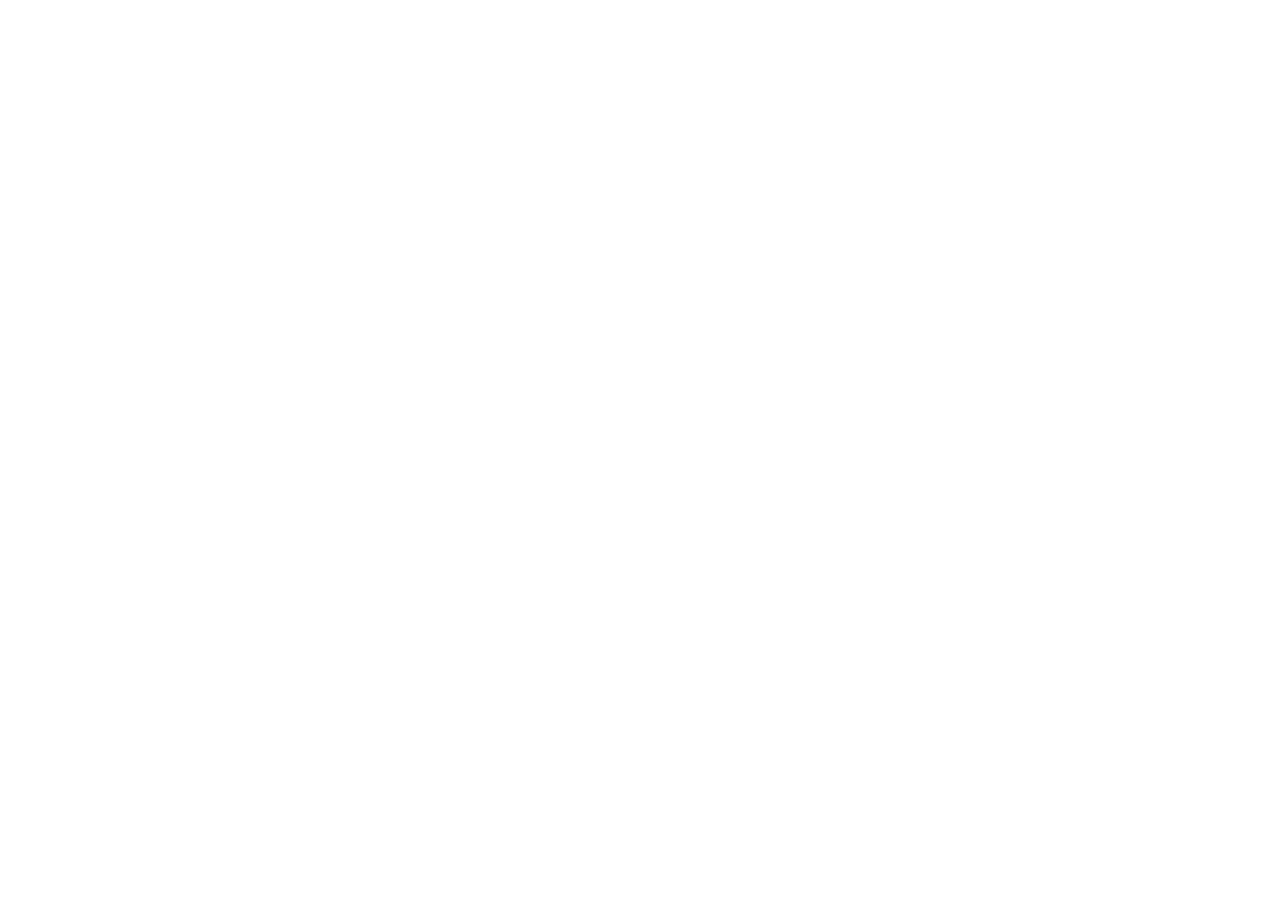
==== index.html @ c33c80a5 "Main page" ====
<!DOCTYPE html>
<html lang="es">

<head>
  <meta charset="UTF-8">
  <title>Plataforma de la Universidad de Cartagena</title>

  <link rel="stylesheet" href="https://cdnjs.cloudflare.com/ajax/libs/materialize/0.97.6/css/materialize.min.css">
  <script src="https://code.jquery.com/jquery-2.2.3.min.js" integrity="sha256-a23g1Nt4dtEYOj7bR+vTu7+T8VP13humZFBJNIYoEJo=" crossorigin="anonymous"></script>
  <script src="https://cdnjs.cloudflare.com/ajax/libs/materialize/0.97.6/js/materialize.min.js"></script>
  <script src="https://ajax.googleapis.com/ajax/libs/angularjs/1.5.5/angular.min.js" />
  <meta name="viewport" content="width=device-width, initial-scale=1.0"/>
</head>

<body>
  
</body>

</html>
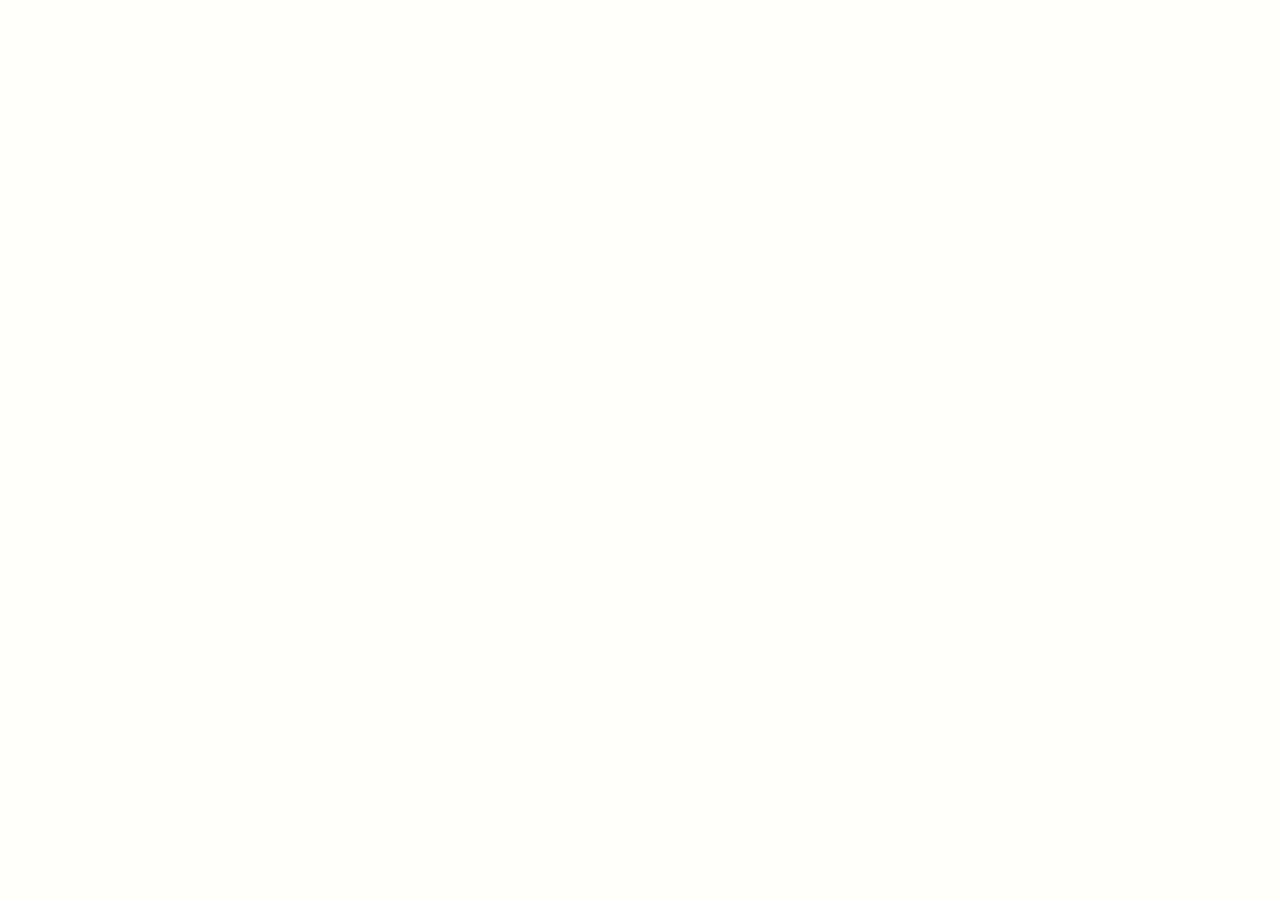
==== commit 2b3244f6: "Config appJS" ====
--- a/index.html
+++ b/index.html
@@ -1,19 +1,26 @@
 <!DOCTYPE html>
-<html lang="es">
+<html lang="es" ng-app="moduleUdc">
 
 <head>
   <meta charset="UTF-8">
   <title>Plataforma de la Universidad de Cartagena</title>
-
   <link rel="stylesheet" href="https://cdnjs.cloudflare.com/ajax/libs/materialize/0.97.6/css/materialize.min.css">
+  <link rel="stylesheet" href="css/styles.css">
+  
   <script src="https://code.jquery.com/jquery-2.2.3.min.js" integrity="sha256-a23g1Nt4dtEYOj7bR+vTu7+T8VP13humZFBJNIYoEJo=" crossorigin="anonymous"></script>
   <script src="https://cdnjs.cloudflare.com/ajax/libs/materialize/0.97.6/js/materialize.min.js"></script>
-  <script src="https://ajax.googleapis.com/ajax/libs/angularjs/1.5.5/angular.min.js" />
+  <script src="https://ajax.googleapis.com/ajax/libs/angularjs/1.5.5/angular.min.js"></script>
+  <script src="https://cdnjs.cloudflare.com/ajax/libs/angular-ui-router/0.2.18/angular-ui-router.min.js"></script>
+  
+  <script src="app/app.js"></script>
+  <script src="app/appConfig.js"></script>
+  <script src="app/indexController.js"></script>
+  
   <meta name="viewport" content="width=device-width, initial-scale=1.0"/>
 </head>
 
-<body>
-  
+<body ng-controller="indexController">
+  <div ui-view></div>
 </body>
 
 </html>--- a/css/styles.css
+++ b/css/styles.css
@@ -0,0 +1,43 @@
+body {
+  background: #fffef7;
+}
+
+#login .bg-unicartagena {
+  background: url('../img/unicartagena-bg.png') center;
+  width: 100%;
+  height: 100%;
+  position: absolute;
+  opacity: .05;
+}
+
+#login .card-login {
+  margin-top: 100px;
+}
+
+.input-field input[type=text]:focus + label {
+  color: #e3c51f;
+}
+
+.input-field input[type=text]:focus {
+  border-bottom: 1px solid #e3c51f;
+  box-shadow: 0 1px 0 0 #e3c51f;
+}
+
+.input-field input[type=text].valid {
+  border-bottom: 1px solid #e3c51f;
+  box-shadow: 0 1px 0 0 #e3c51f;
+}
+
+.input-field input[type=password]:focus + label {
+  color: #e3c51f;
+}
+
+.input-field input[type=password]:focus {
+  border-bottom: 1px solid #e3c51f;
+  box-shadow: 0 1px 0 0 #e3c51f;
+}
+
+.input-field input[type=password].valid {
+  border-bottom: 1px solid #e3c51f;
+  box-shadow: 0 1px 0 0 #e3c51f;
+}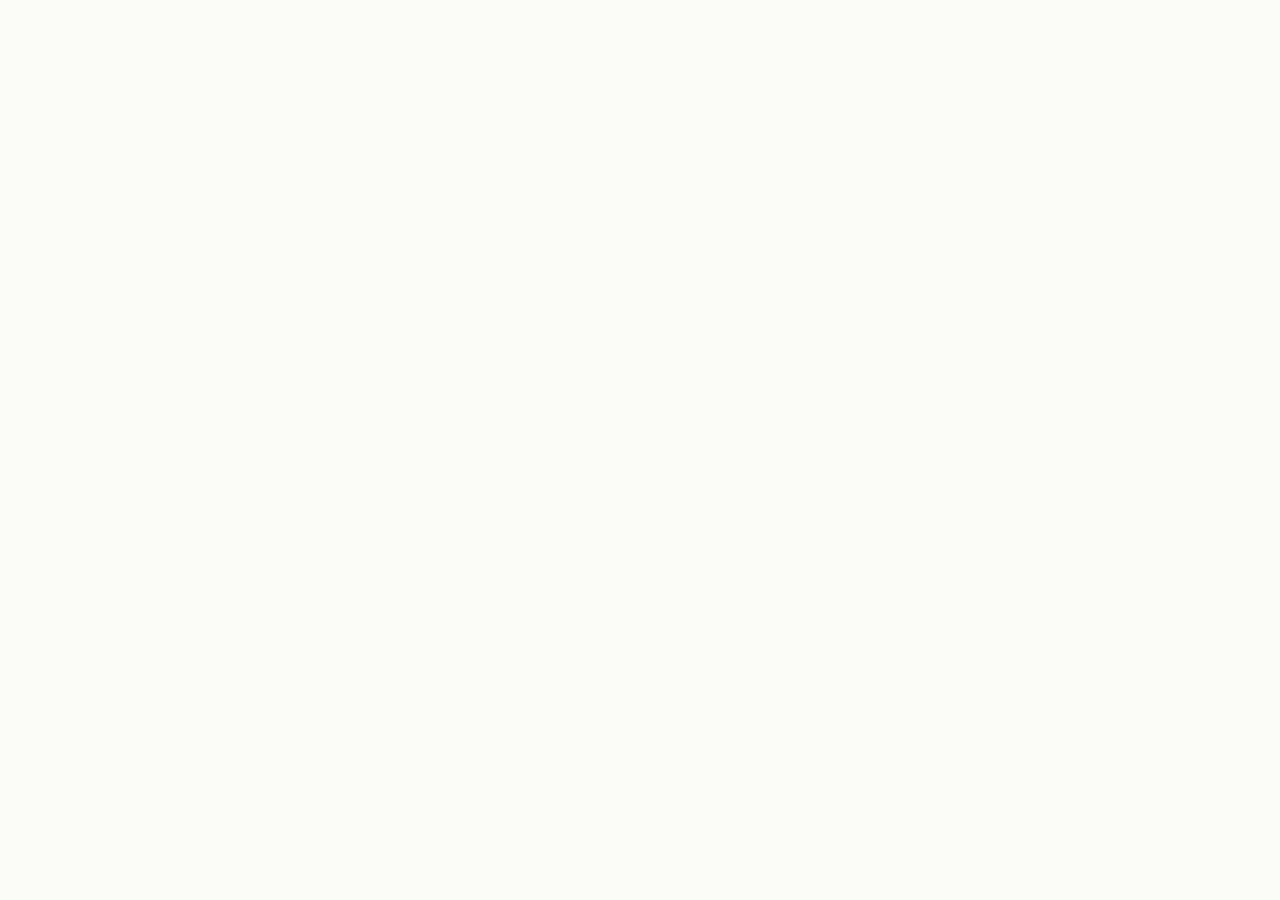
==== commit 6c7e85a1: "Create resources and HTML" ====
--- a/index.html
+++ b/index.html
@@ -1,26 +1,37 @@
 <!DOCTYPE html>
 <html lang="es" ng-app="moduleUdc">
-
 <head>
   <meta charset="UTF-8">
+  <meta http-equiv="X-UA-Compatible" content="IE=edge">
+  <meta name="description" content="">
+  <meta name="viewport" content="width=device-width, initial-scale=1.0, minium-scale=1.0">
   <title>Plataforma de la Universidad de Cartagena</title>
+
   <link rel="stylesheet" href="https://cdnjs.cloudflare.com/ajax/libs/materialize/0.97.6/css/materialize.min.css">
+  <link rel="stylesheet" href="https://fonts.googleapis.com/icon?family=Material+Icons">
   <link rel="stylesheet" href="css/styles.css">
-  
+
   <script src="https://code.jquery.com/jquery-2.2.3.min.js" integrity="sha256-a23g1Nt4dtEYOj7bR+vTu7+T8VP13humZFBJNIYoEJo=" crossorigin="anonymous"></script>
   <script src="https://cdnjs.cloudflare.com/ajax/libs/materialize/0.97.6/js/materialize.min.js"></script>
   <script src="https://ajax.googleapis.com/ajax/libs/angularjs/1.5.5/angular.min.js"></script>
   <script src="https://cdnjs.cloudflare.com/ajax/libs/angular-ui-router/0.2.18/angular-ui-router.min.js"></script>
-  
+  <script src="https://code.angularjs.org/1.5.5/angular-resource.min.js"></script>
+
   <script src="app/app.js"></script>
   <script src="app/appConfig.js"></script>
+  <script src="app/fileModelDirective.js"></script>
+  <script src="app/apiService.js"></script>
   <script src="app/indexController.js"></script>
-  
-  <meta name="viewport" content="width=device-width, initial-scale=1.0"/>
+  <script src="app/login/loginController.js"></script>
+  <script src="app/main/mainController.js"></script>
+  <script src="app/faculties/facultiesController.js"></script>
+  <script src="app/faculties/facultiesFormController.js"></script>
+  <script src="app/programs/programsController.js"></script>
+  <script src="app/programs/programsFormController.js"></script>
+  <script src="app/documents/documentsController.js"></script>
+  <script src="app/documents/documentsFormController.js"></script>
 </head>
-
 <body ng-controller="indexController">
   <div ui-view></div>
 </body>
-
 </html>--- a/css/styles.css
+++ b/css/styles.css
@@ -1,9 +1,10 @@
+html,
 body {
-  background: #fffef7;
+  background: #fbfbf7;
 }
 
 #login .bg-unicartagena {
-  background: url('../img/unicartagena-bg.png') center;
+  background: url('../images/unicartagena-bg.png') center;
   width: 100%;
   height: 100%;
   position: absolute;
@@ -12,6 +13,10 @@
 
 #login .card-login {
   margin-top: 100px;
+}
+
+.waves-effect.waves-main-list .waves-ripple {
+  background-color: #e0e0e0;
 }
 
 .input-field input[type=text]:focus + label {
@@ -40,4 +45,137 @@
 .input-field input[type=password].valid {
   border-bottom: 1px solid #e3c51f;
   box-shadow: 0 1px 0 0 #e3c51f;
+}
+
+.side-nav {
+  color: #646464;
+  box-shadow: none;
+  border-right: 1px solid #EEE;
+}
+
+.side-nav .material-icons {
+  margin-right: 30px;
+  vertical-align: middle;
+}
+
+.nav-wrapper {
+  padding: 0 20px;
+}
+
+.nav-wrapper .brand-logo {
+  font-size: 24px;
+}
+
+.nav-wrapper a {
+  text-align: center;
+}
+
+.nav-wrapper a .material-icons {
+  font-size: 24px;
+}
+
+.profile {
+  height: 65px;
+  border-bottom: 1px solid #EEE;
+  padding: 15px;
+}
+
+.profile .material-icons {
+  margin: 0;
+}
+
+.profile-photo {
+  height: 36px;
+  margin-right: 15px;
+}
+
+.profile-name {
+  font-weight: 500;
+  font-size: 14px;
+}
+
+.notification-container {
+  width: 300px;
+  background: white;
+  position: absolute;
+  right: 0;
+  top: 65px;
+  padding: 16px;
+  color: rgba(0, 0, 0, 0.68);
+  border-bottom: 1px solid #EEE;
+  border-left: 1px solid #EEE;
+}
+
+.notification-container p {
+  text-align: center;
+  margin: 0;
+}
+
+.no-notifications {
+  opacity: 0.5;
+  width: 80%;
+  margin: 25px auto;
+  text-align: center;
+}
+
+.no-notifications img {
+  width: 80px;
+}
+
+.card-action .material-icons {
+  vertical-align: middle;
+  margin-top: -5px;
+  padding: 0;
+  padding-right: 5px;
+}
+
+a.delete {
+  opacity: 1;
+}
+
+a.delete:hover {
+  opacity: .7;
+  transition: opacity .5s !important;
+}
+
+.loading {
+  width: 70px;
+  margin: 0 auto;
+}
+
+.no-content {
+  color: darkgray;
+  font-size: 24px;
+  padding-top: 20px;
+}
+
+.no-content .material-icons {
+  font-size: 120px;
+  margin: 0;
+}
+
+.no-content p {
+  margin: 0;
+}
+
+nav,
+.main-container,
+footer {
+  padding-left: 300px;
+}
+
+.main-container {
+  padding: 10px;
+  padding-left: 310px;
+}
+
+@media only screen and (max-width: 992px) {
+  nav,
+  .main-container,
+  footer {
+    padding-left: 0;
+  }
+  .main-container {
+    padding: 10px;
+  }
 }